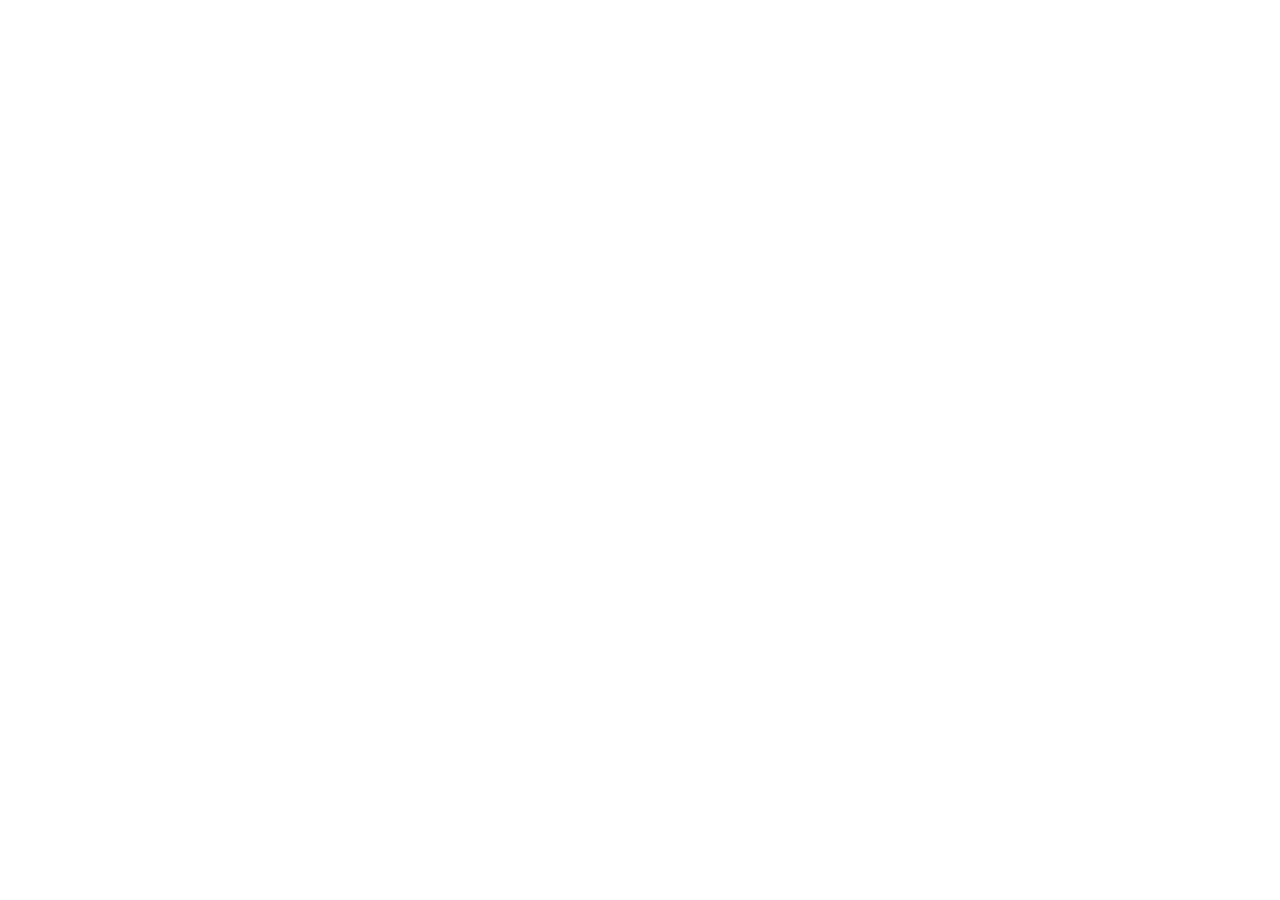
==== index.html @ 4d83c506 "first commit" ====
<!DOCTYPE html>
<html lang="hu">
<head>
    <meta charset="UTF-8">
    <meta name="viewport" content="width=device-width, initial-scale=1.0">
    <link rel="stylesheet" href="style.css">
    <script src="script.js" defer></script>
    <title>Mozi</title>
</head>
<body>
    
</body>
</html>
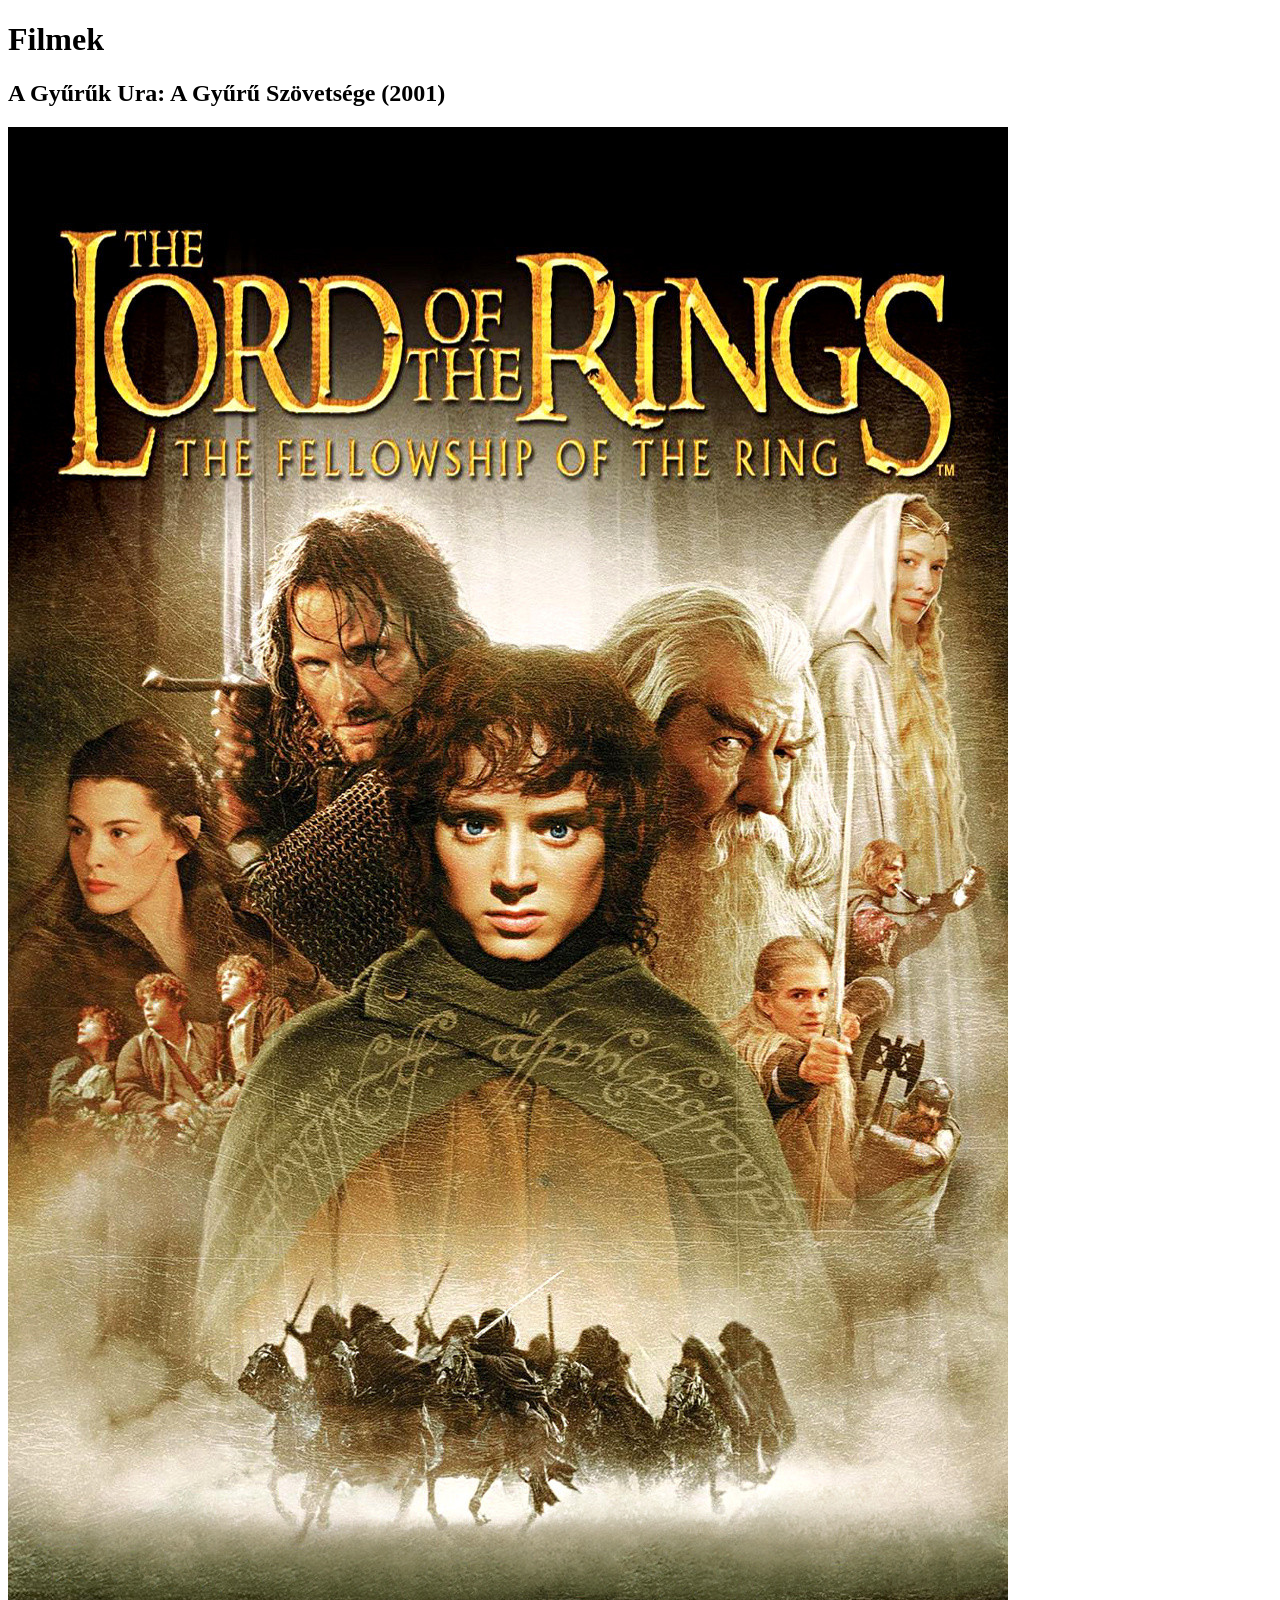
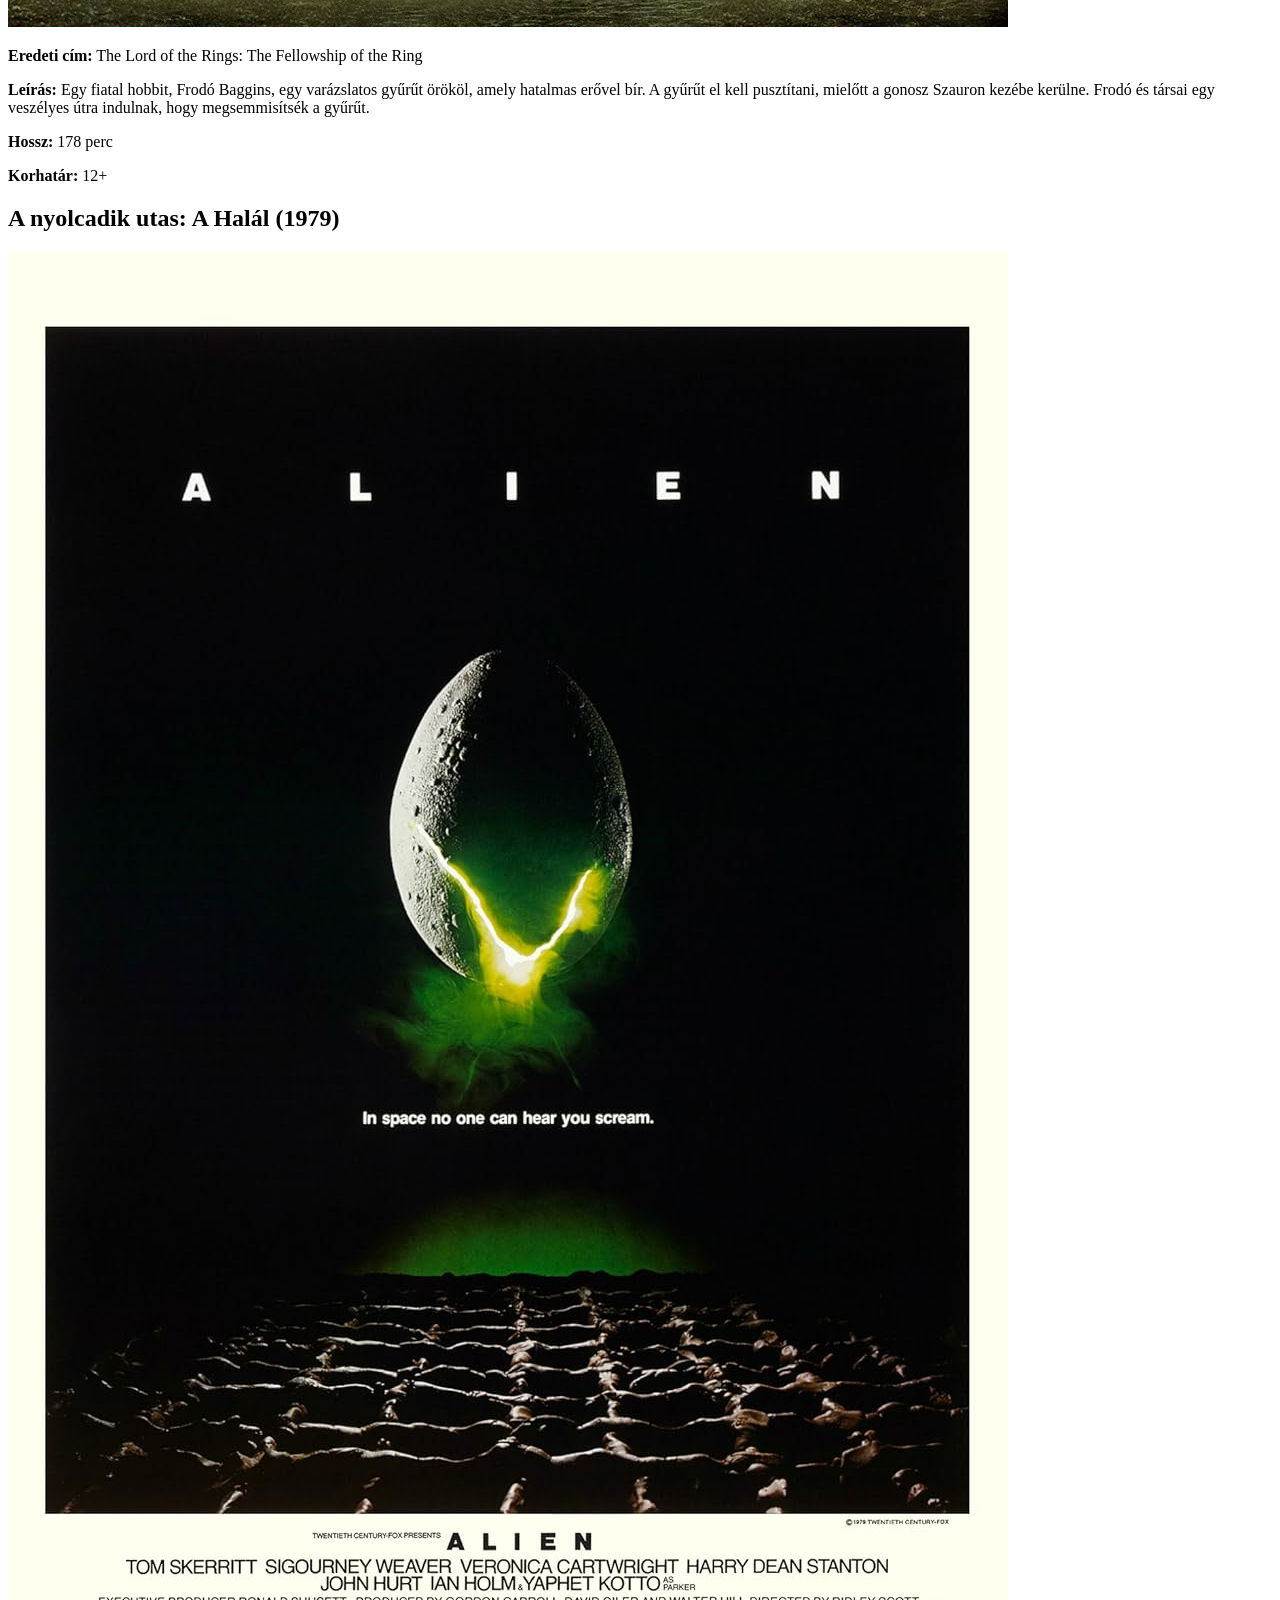
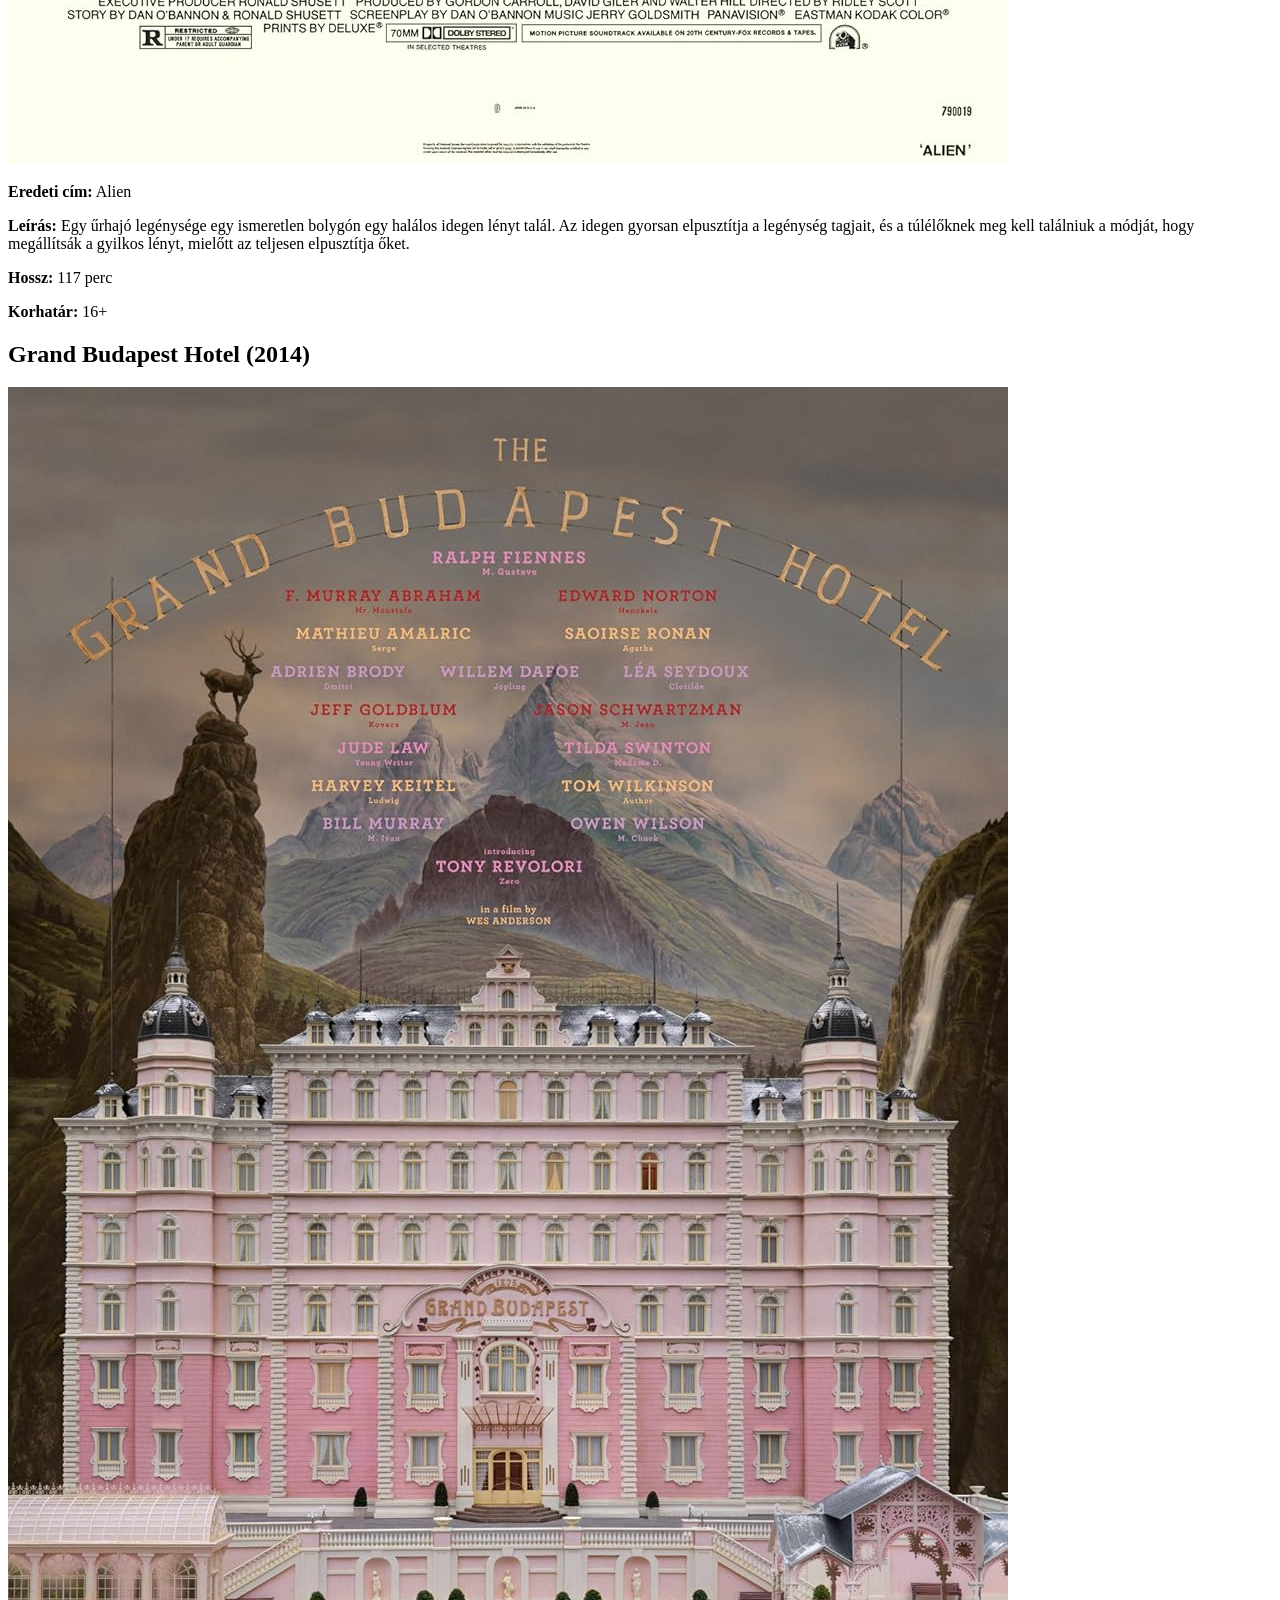
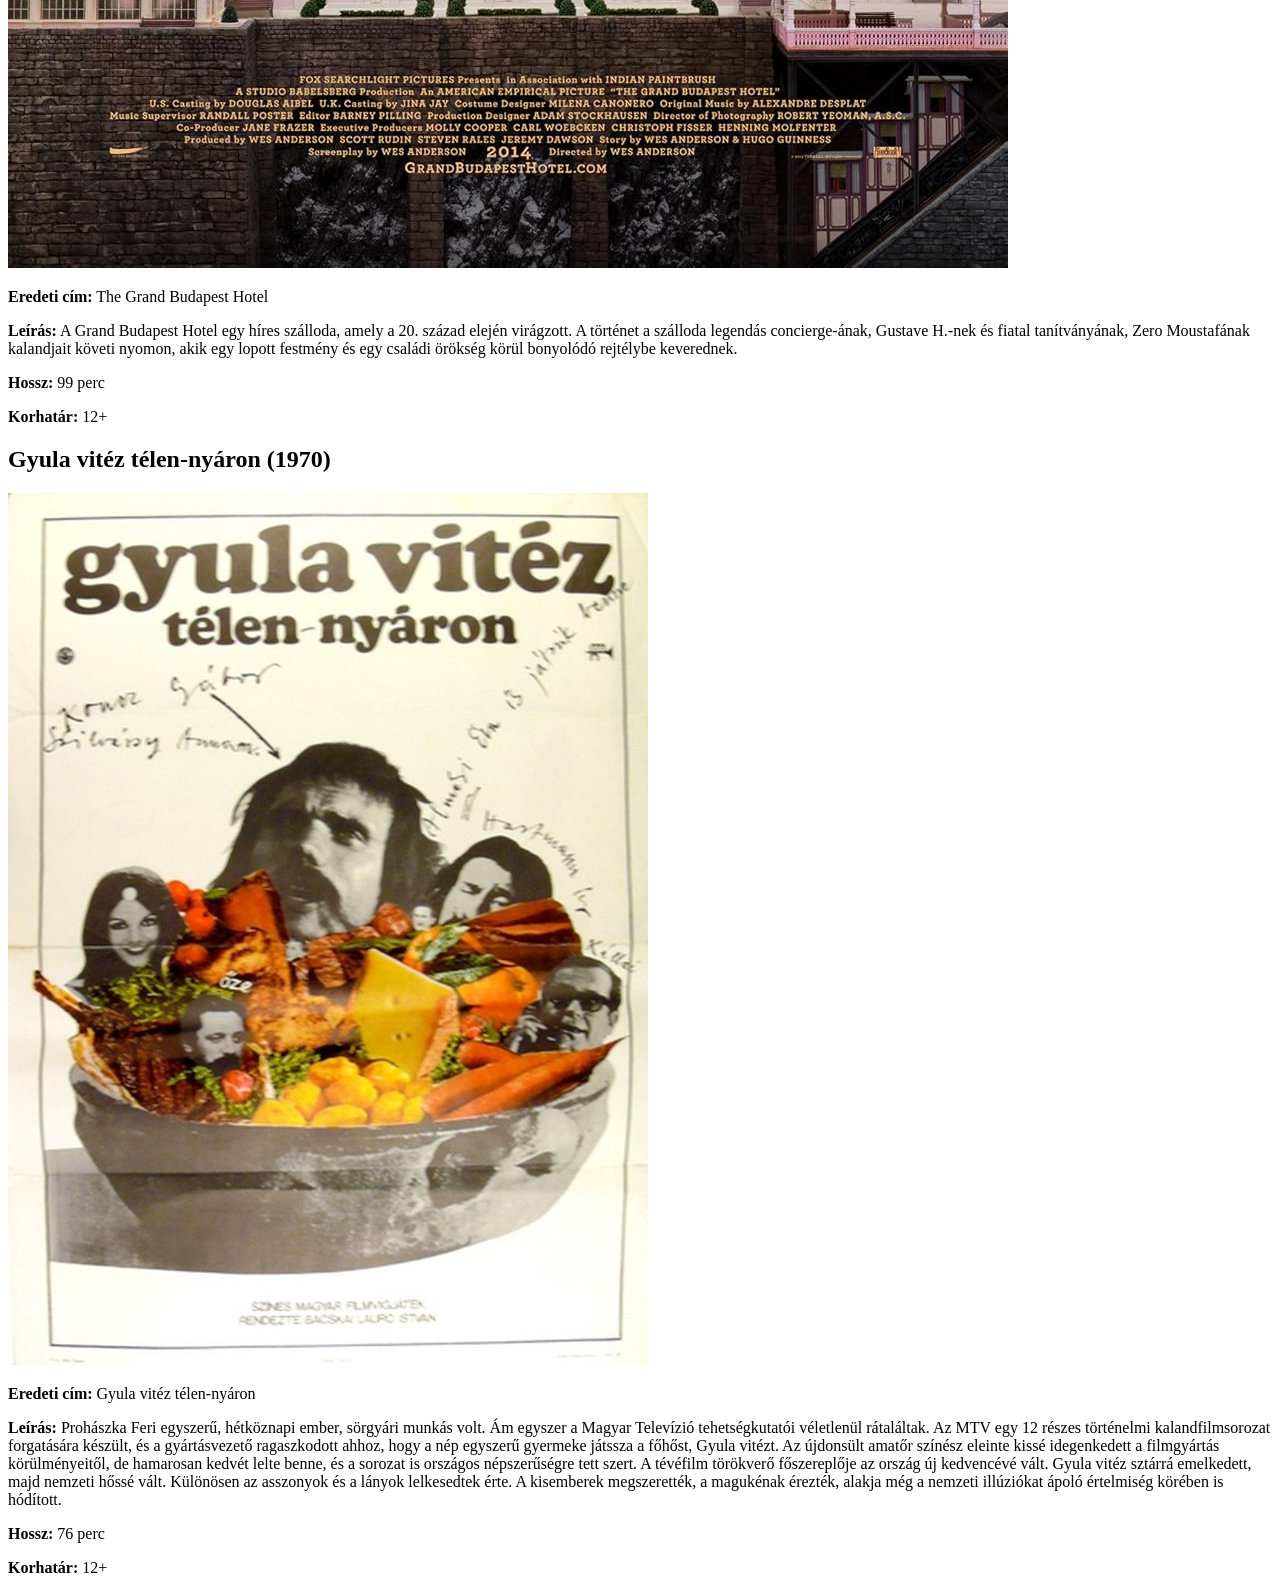
==== commit 7af6cb3c: "képek betöltése" ====
--- a/index.html
+++ b/index.html
@@ -8,6 +8,7 @@
     <title>Mozi</title>
 </head>
 <body>
-    
+    <h1>Filmek</h1>
+    <div id="filmTarto"></div>
 </body>
 </html>
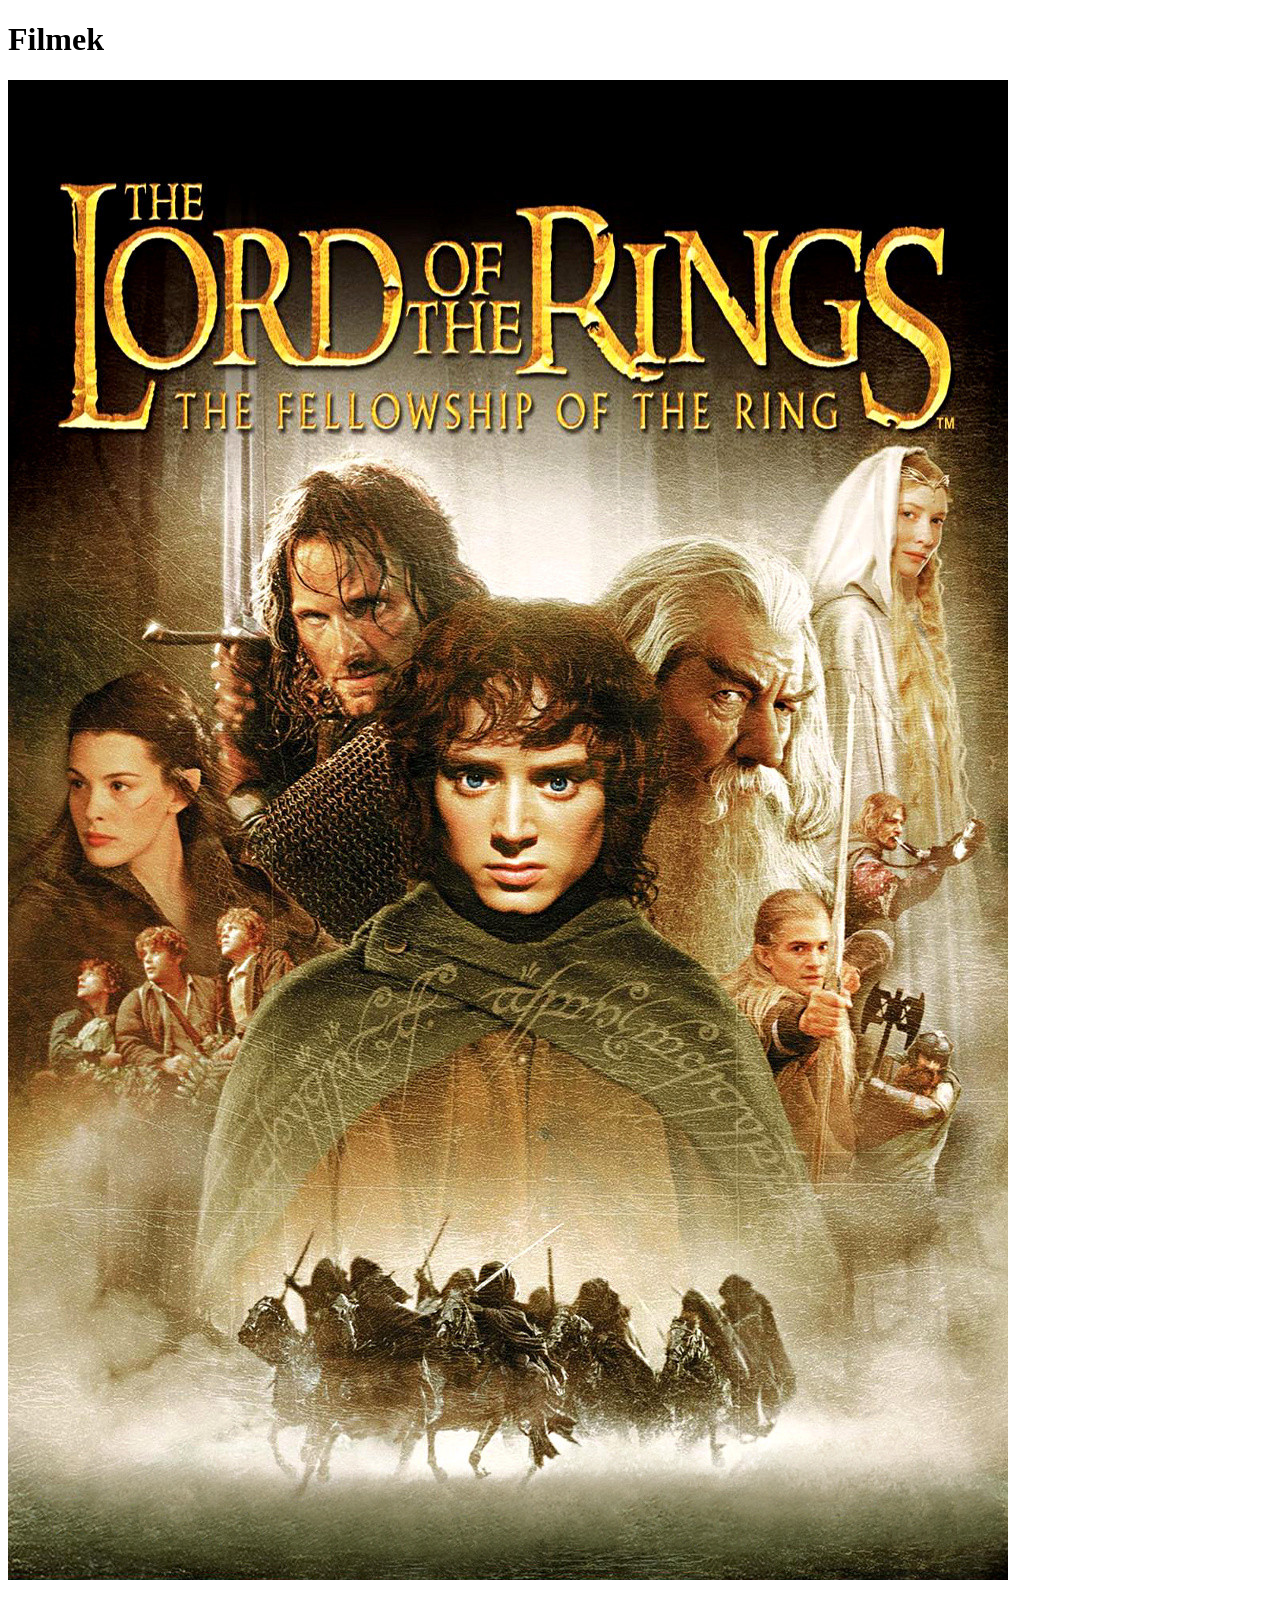
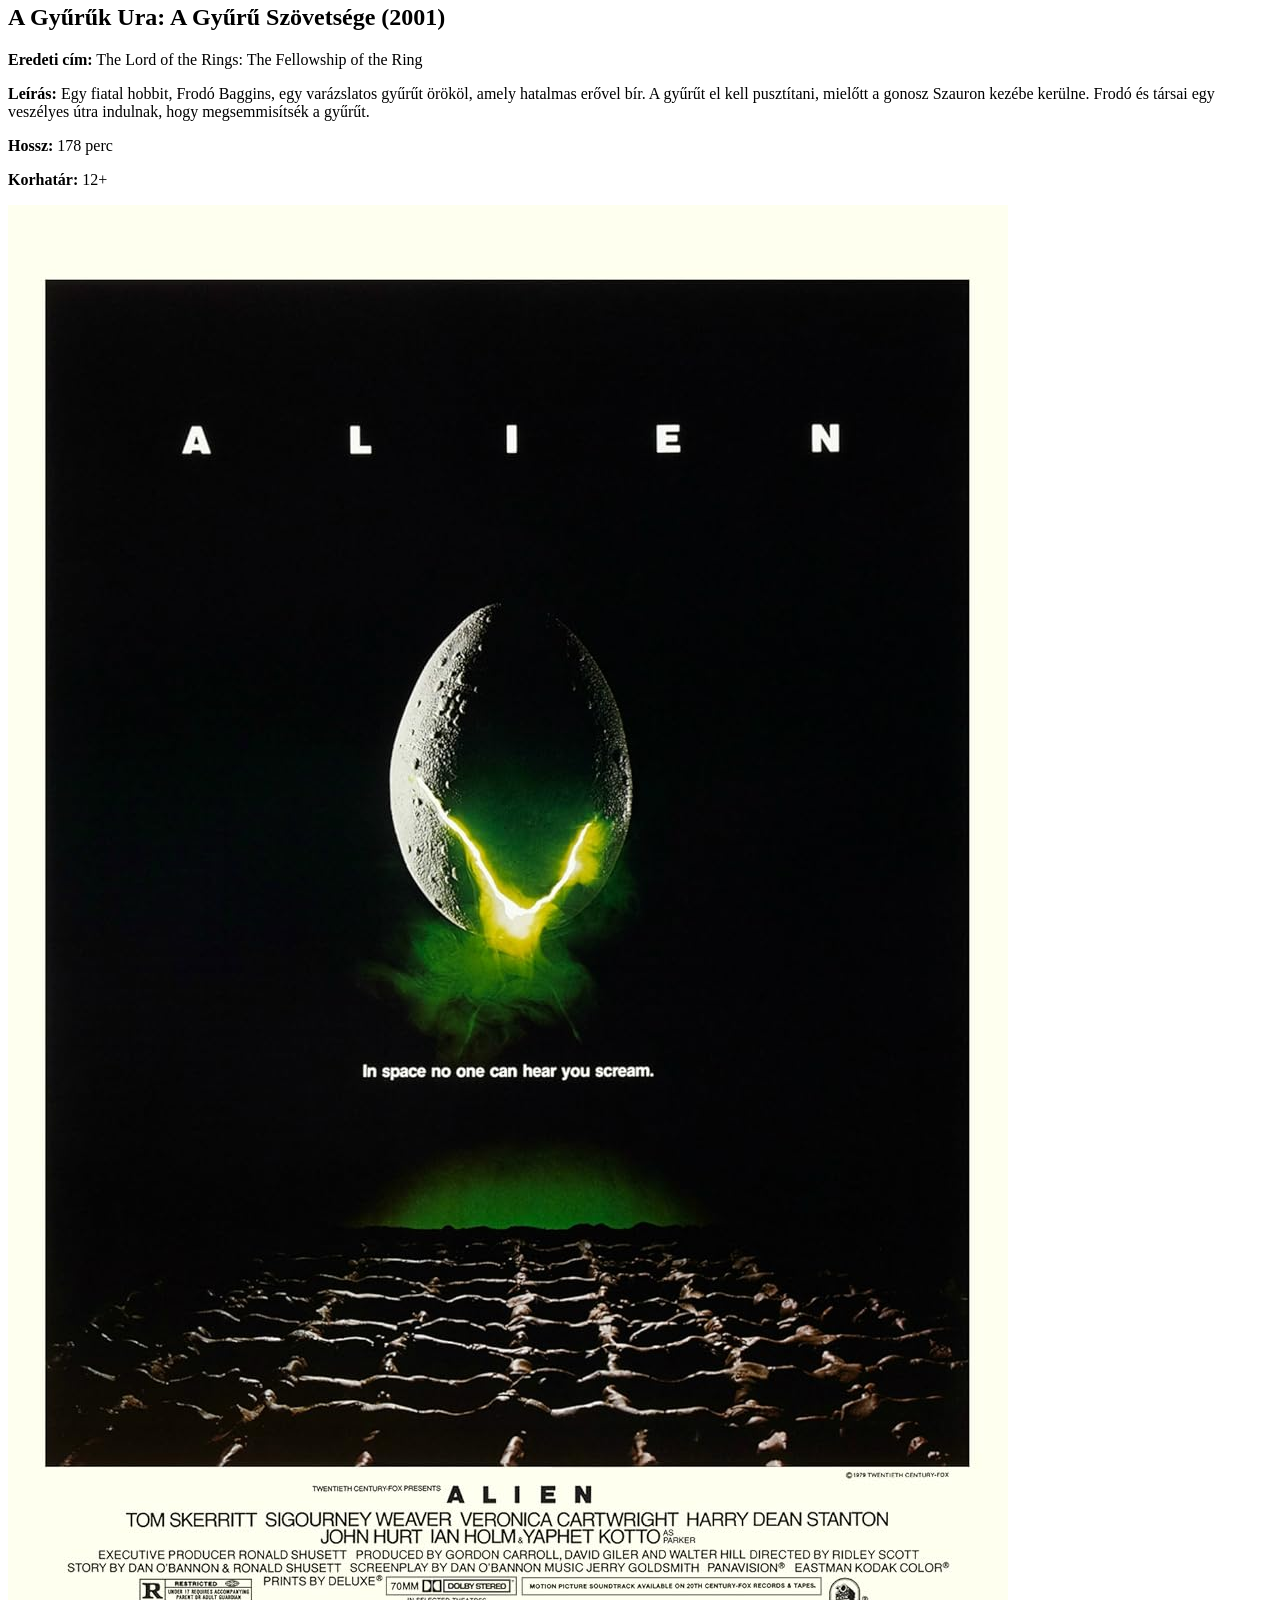
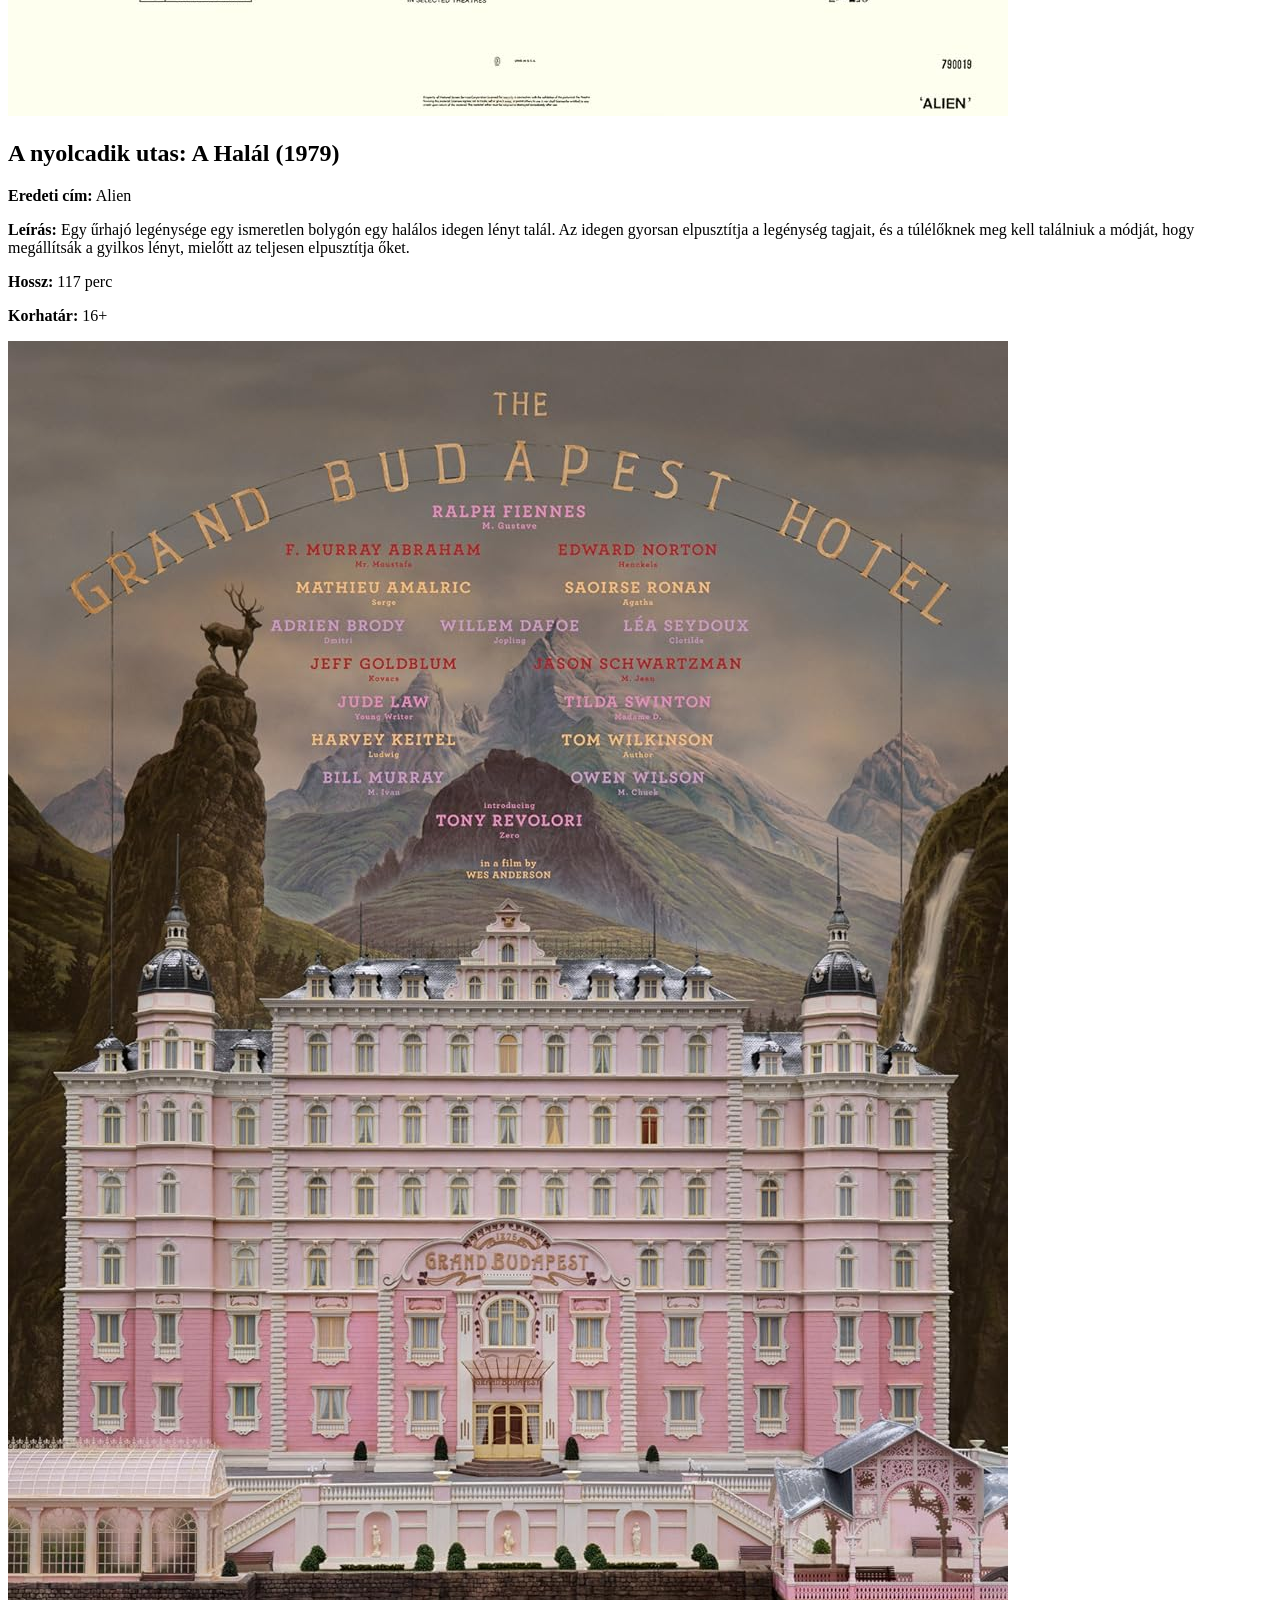
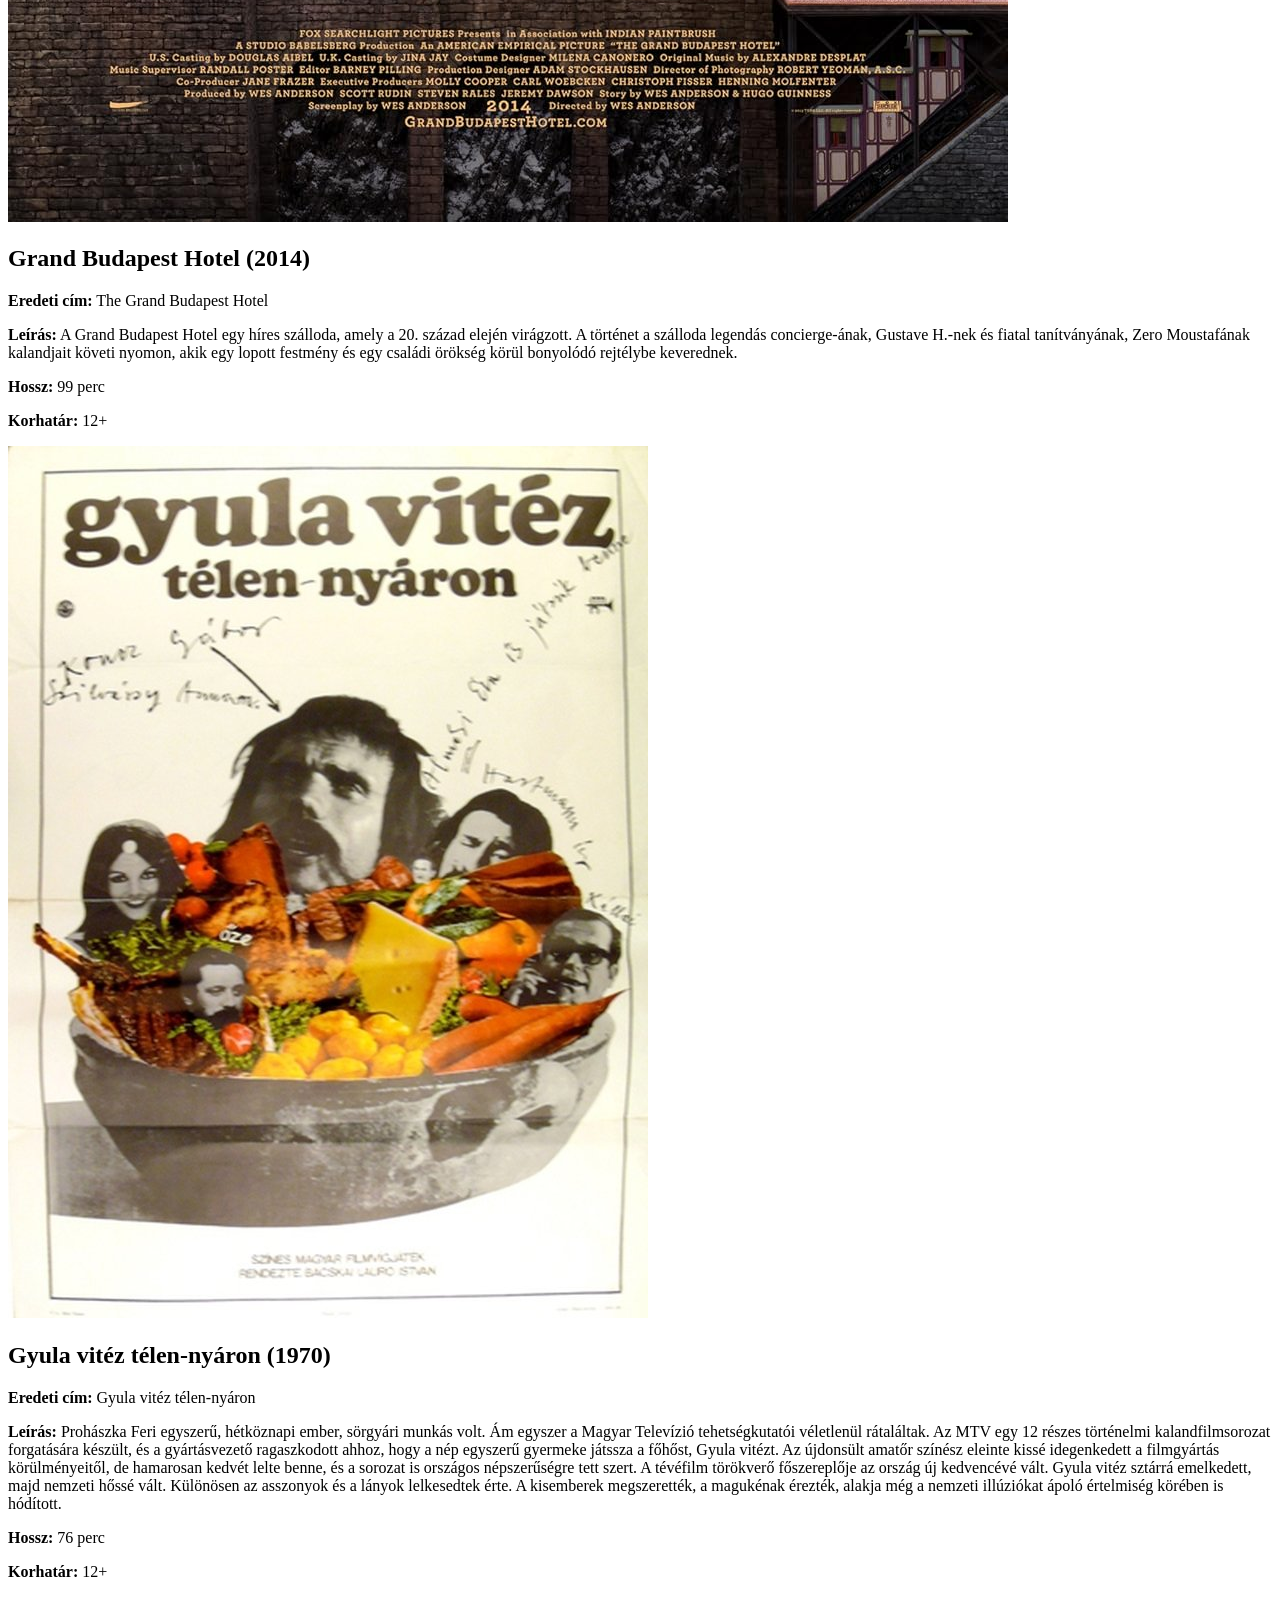
==== commit be28d011: "filmnezegeto" ====
--- a/index.html
+++ b/index.html
@@ -3,8 +3,9 @@
 <head>
     <meta charset="UTF-8">
     <meta name="viewport" content="width=device-width, initial-scale=1.0">
-    <link rel="stylesheet" href="style.css">
-    <script src="script.js" defer></script>
+    <link rel="stylesheet" href="index.css">
+    <script src="info.js" defer></script>
+    <script src="index.js" defer></script>
     <title>Mozi</title>
 </head>
 <body>
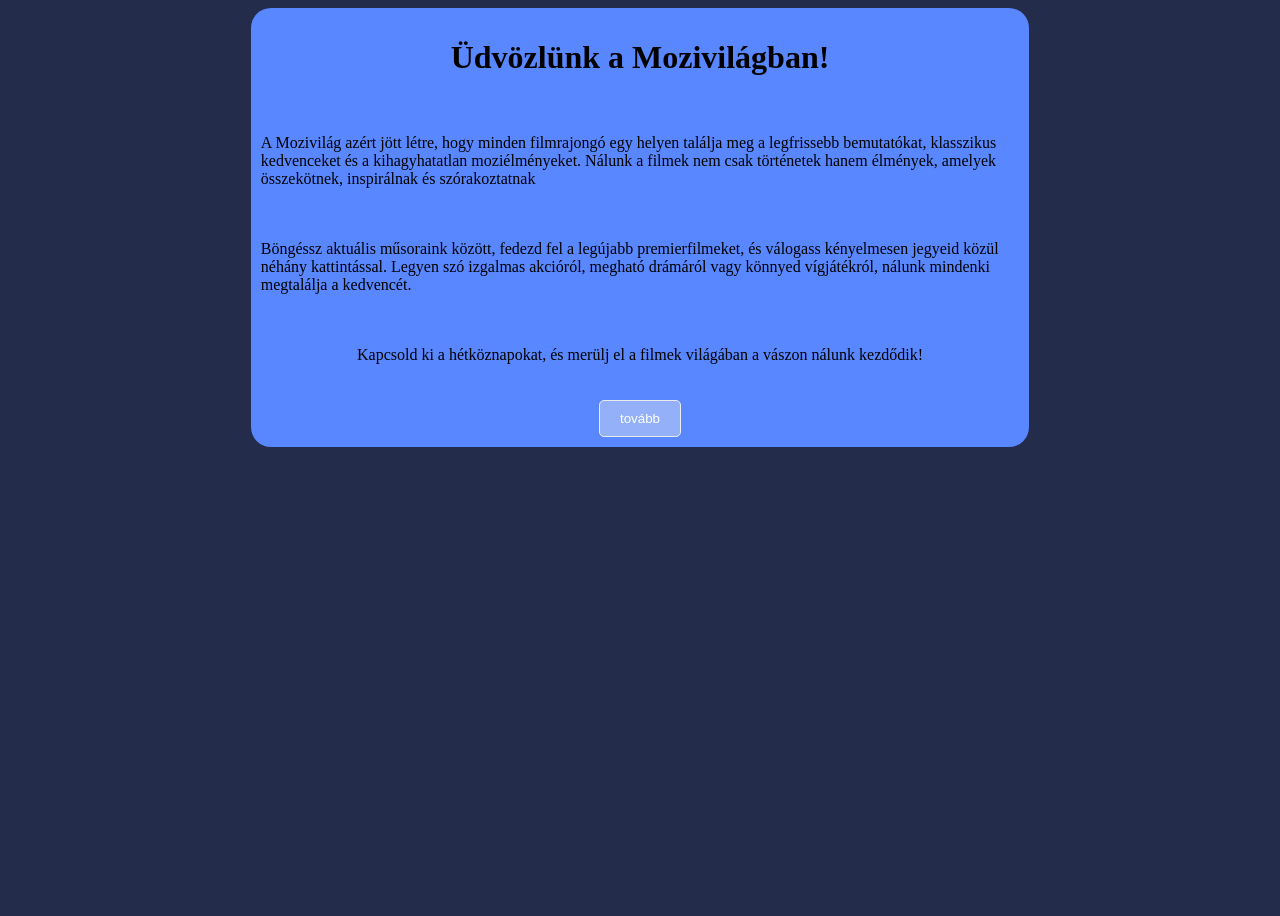
==== commit 9e6a29dd: "html alap" ====
--- a/index.html
+++ b/index.html
@@ -3,13 +3,18 @@
 <head>
     <meta charset="UTF-8">
     <meta name="viewport" content="width=device-width, initial-scale=1.0">
-    <link rel="stylesheet" href="index.css">
-    <script src="info.js" defer></script>
-    <script src="index.js" defer></script>
+    <link rel="stylesheet" href="style.css">
+    <script src="script.js" defer></script>
     <title>Mozi</title>
 </head>
 <body>
-    <h1>Filmek</h1>
-    <div id="filmTarto"></div>
+    <div id="koszonto">
+        <h1>Üdvözlünk a Mozivilágban!</h1>
+        <p>A Mozivilág azért jött létre, hogy minden filmrajongó egy helyen találja meg a legfrissebb bemutatókat, klasszikus kedvenceket és a kihagyhatatlan moziélményeket. Nálunk a filmek nem csak történetek  hanem élmények, amelyek összekötnek, inspirálnak és szórakoztatnak</p>
+        <p>Böngéssz aktuális műsoraink között, fedezd fel a legújabb premierfilmeket, és válogass kényelmesen jegyeid közül néhány kattintással. Legyen szó izgalmas akcióról, megható drámáról vagy könnyed vígjátékról, nálunk mindenki megtalálja a kedvencét.</p>
+        <p>Kapcsold ki a hétköznapokat, és merülj el a filmek világában  a vászon nálunk kezdődik! </p>
+        <button onclick="location.href='filmvalaszto.html'">tovább</button>
+    </div>
+
 </body>
 </html>
--- a/style.css
+++ b/style.css
@@ -0,0 +1,48 @@
+#filmAdatok{
+    display: flex;
+    flex-direction: row;
+    align-items: center;
+    height: 60%;
+    width: 60%;
+    margin: auto;
+    background-color: #5887ff;
+    padding: 10px;
+    border-radius: 20px;
+    gap: 200px;
+}
+#koszonto{
+    display: flex;
+    flex-direction: column;
+    align-items: center;
+    justify-content: center;
+    height: 60%;
+    width: 60%;
+    margin: auto;
+    background-color: #5887ff;
+    padding: 10px;
+    border-radius: 20px;
+    gap: 20px;
+}
+body{
+    background-color: #232d4b;
+    min-height: 100vh;
+}
+#filmKep{
+    margin: 10px;
+    display: flex;
+    flex-wrap: wrap;
+    justify-content: center;
+    height: 300px;
+    width: auto;
+}
+button{
+    background-color: #93b0f9;
+    color: white;
+    border: 1px solid #ebebeb;
+    padding: 10px 20px;
+    border-radius: 5px;
+    cursor: pointer;
+}
+button:hover{
+    background-color: #5887ff;
+}
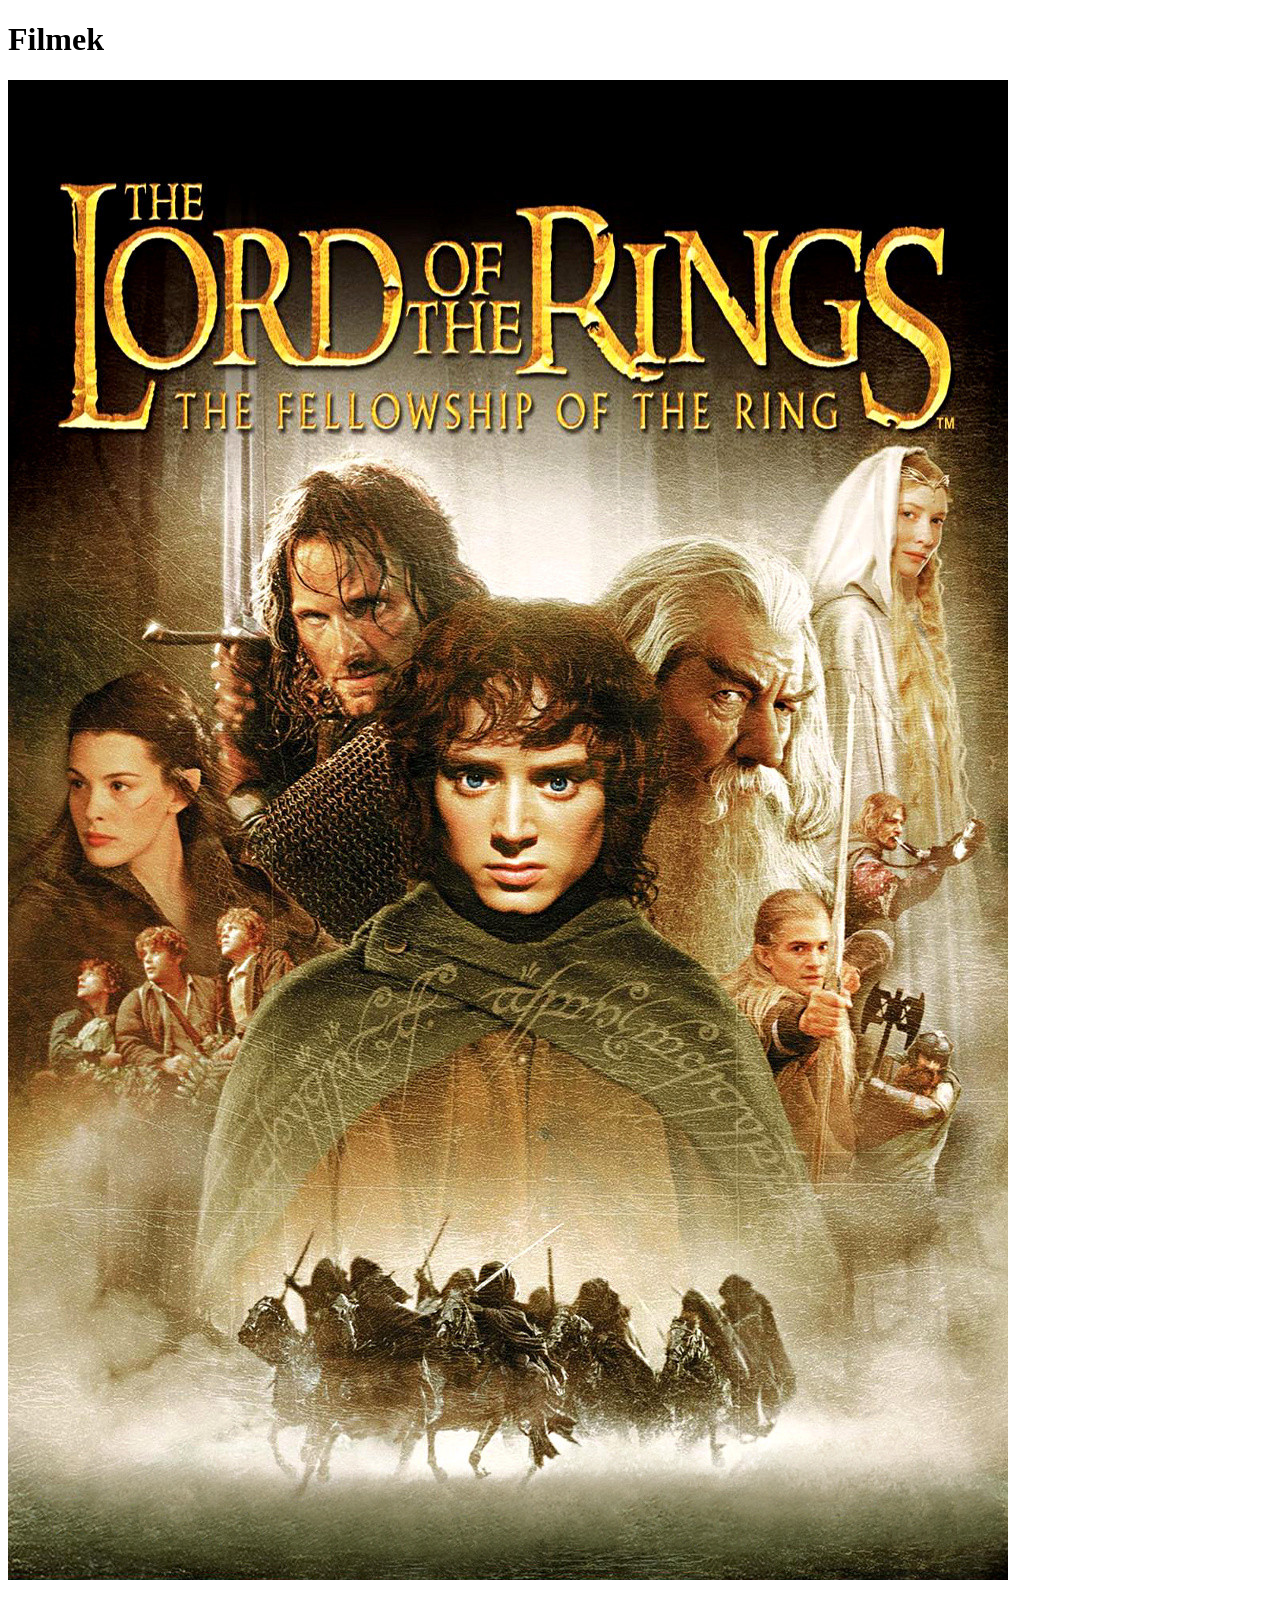
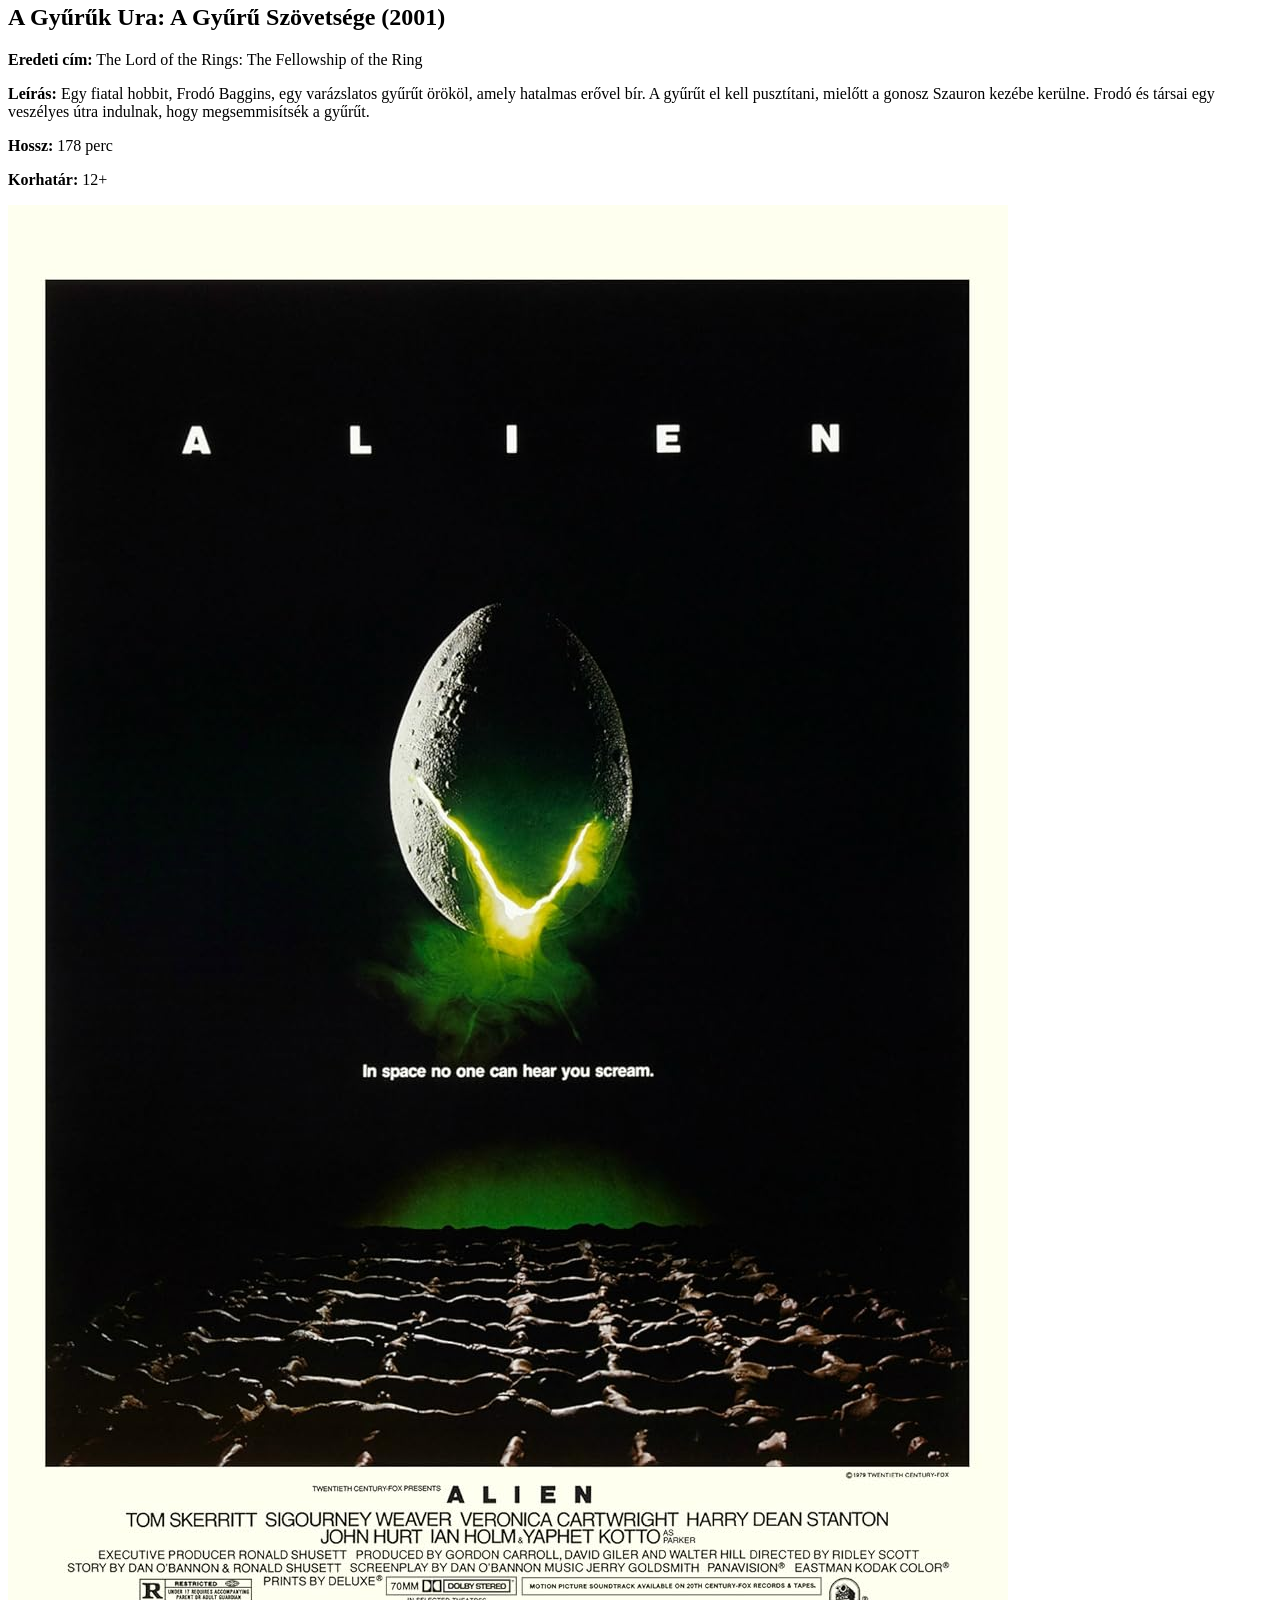
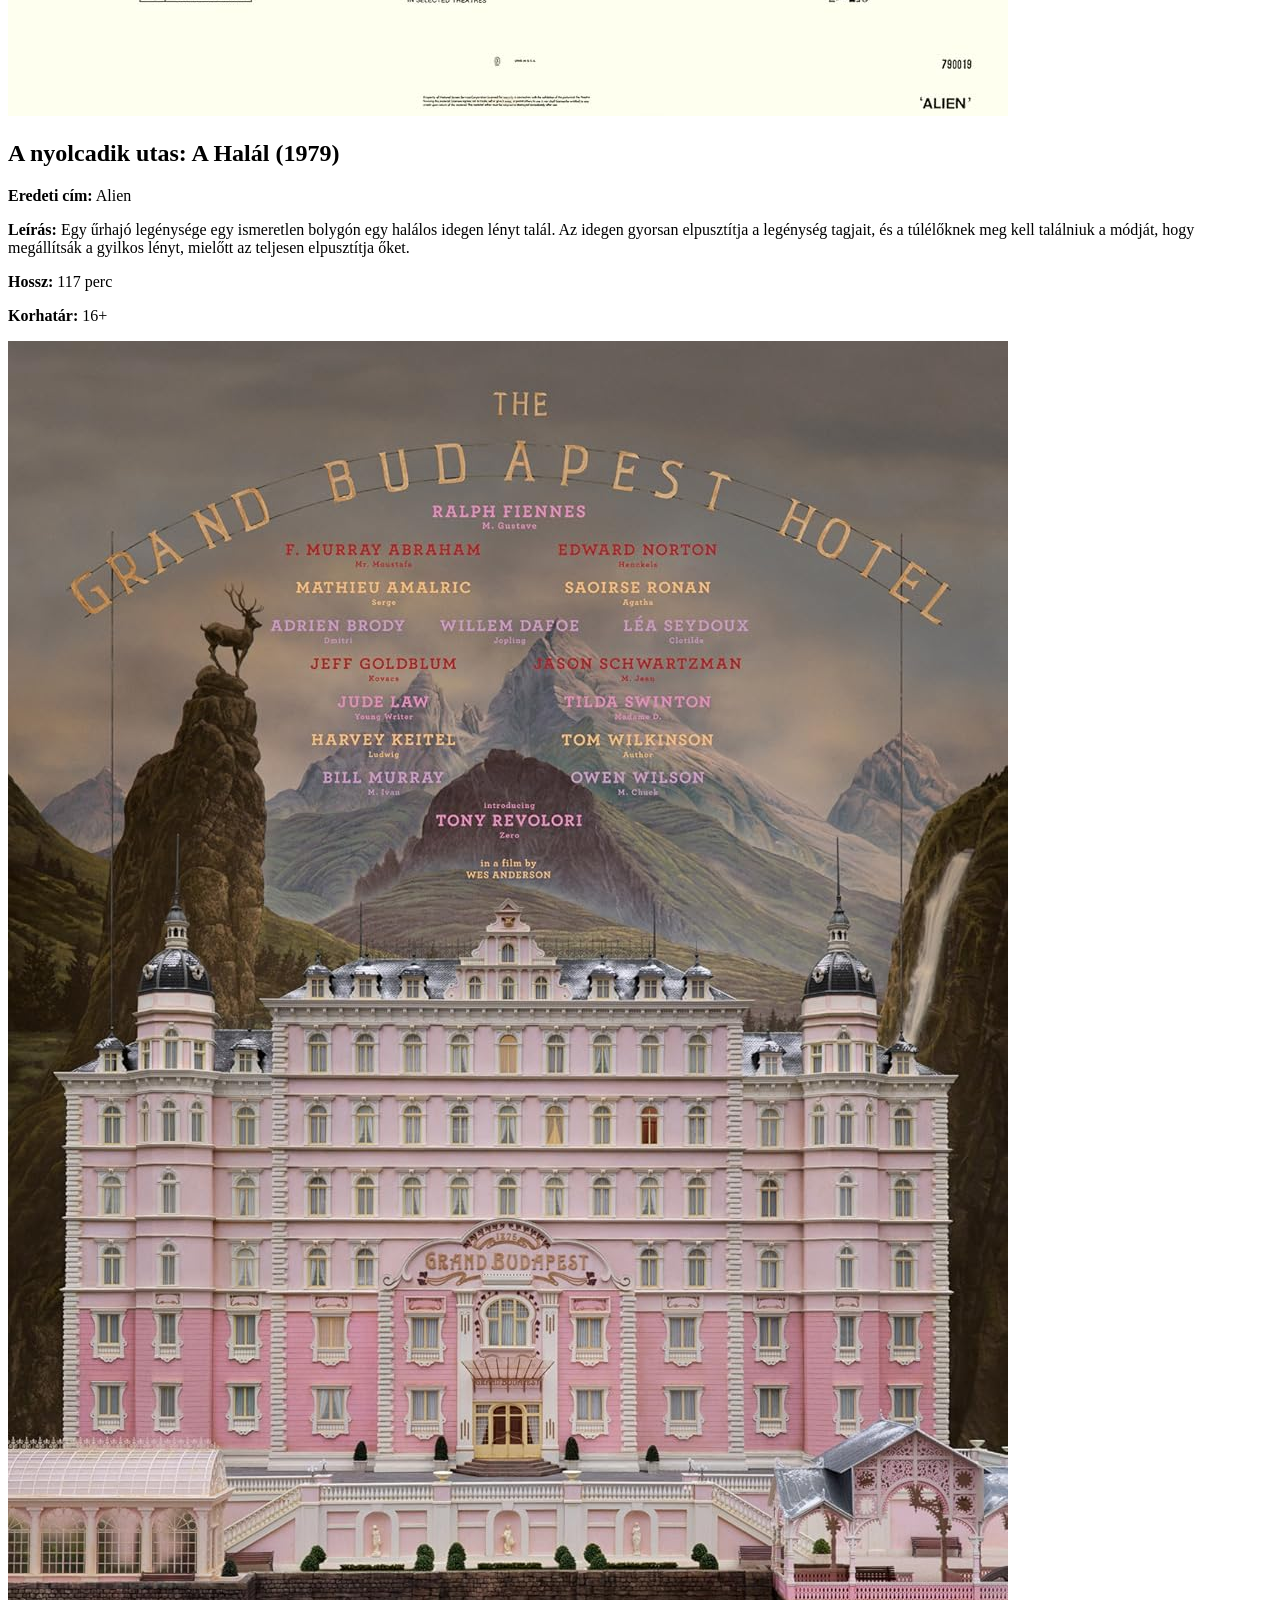
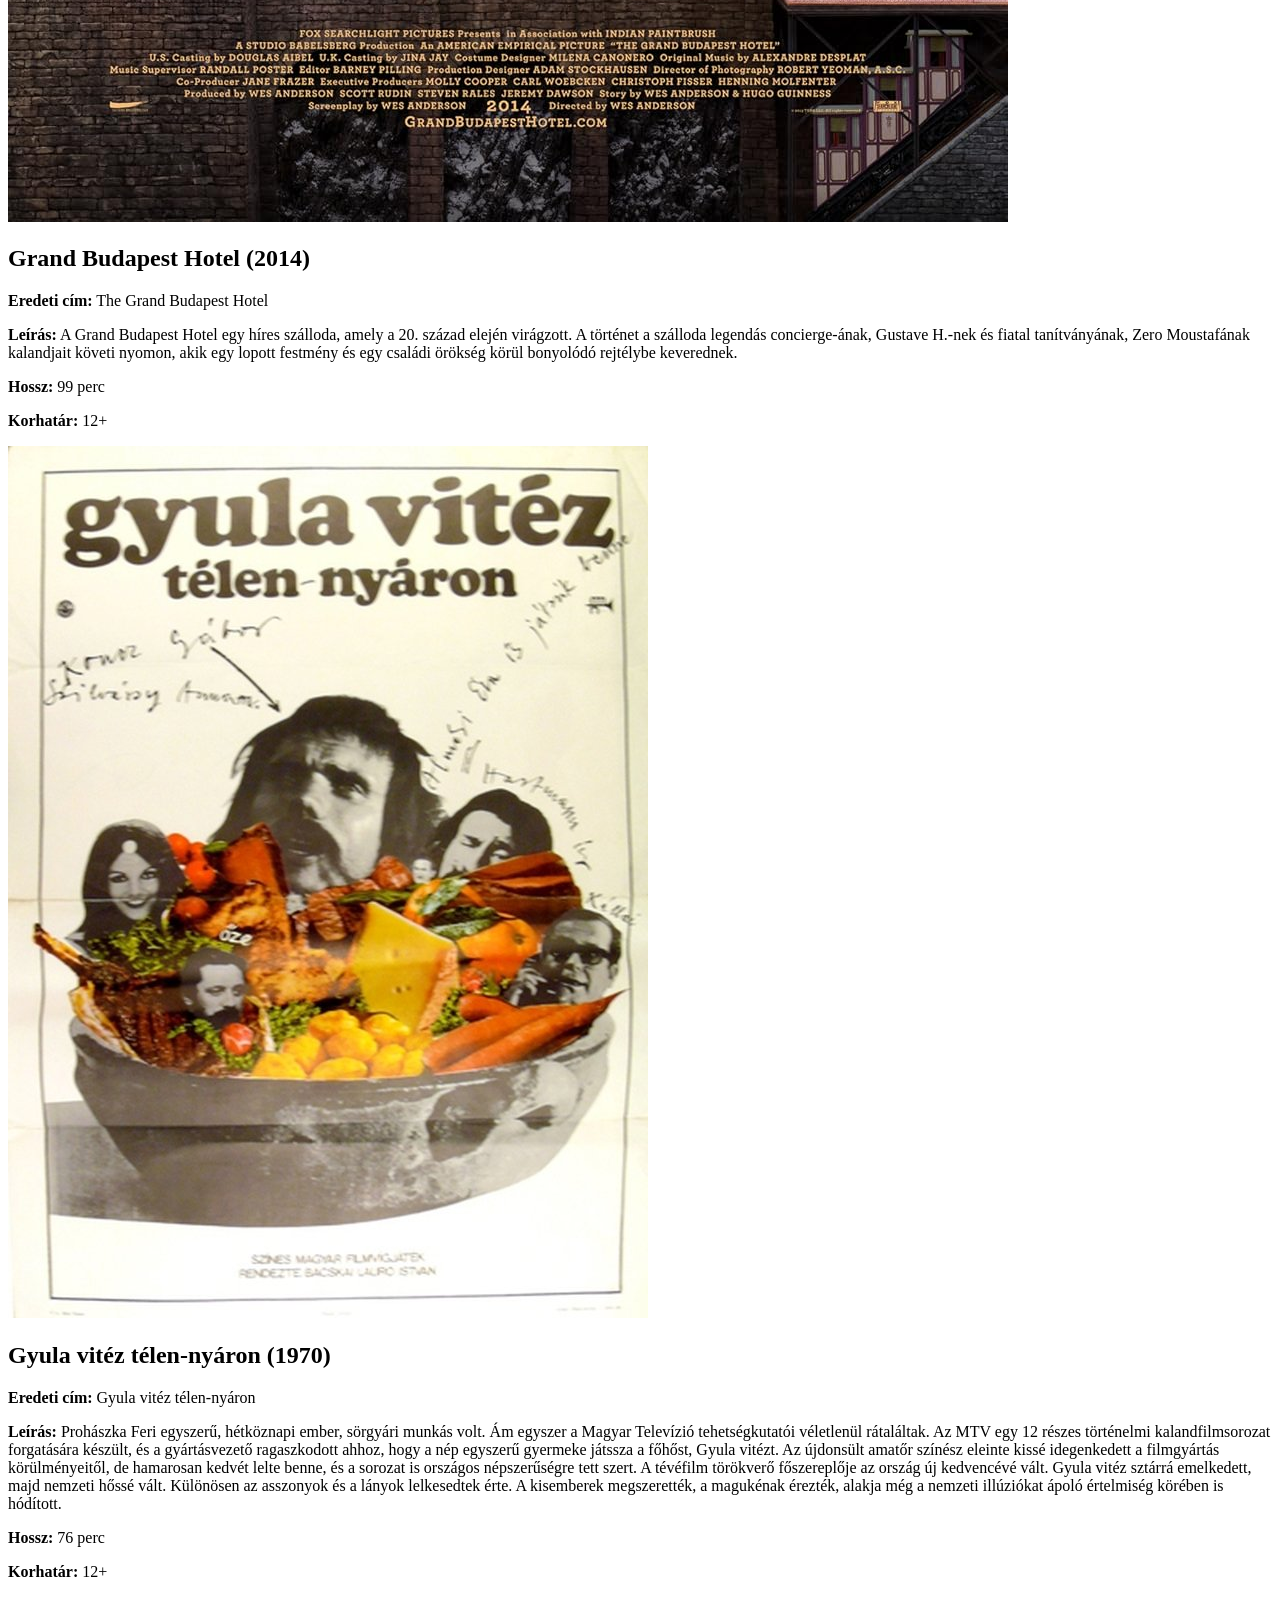
==== commit e7044206: "egyesitett(nem tiszta) + css" ====
--- a/index.html
+++ b/index.html
@@ -3,18 +3,13 @@
 <head>
     <meta charset="UTF-8">
     <meta name="viewport" content="width=device-width, initial-scale=1.0">
-    <link rel="stylesheet" href="style.css">
-    <script src="script.js" defer></script>
+    <link rel="stylesheet" href="index.css">
+    <script src="info.js" defer></script>
+    <script src="index.js" defer></script>
     <title>Mozi</title>
 </head>
 <body>
-    <div id="koszonto">
-        <h1>Üdvözlünk a Mozivilágban!</h1>
-        <p>A Mozivilág azért jött létre, hogy minden filmrajongó egy helyen találja meg a legfrissebb bemutatókat, klasszikus kedvenceket és a kihagyhatatlan moziélményeket. Nálunk a filmek nem csak történetek  hanem élmények, amelyek összekötnek, inspirálnak és szórakoztatnak</p>
-        <p>Böngéssz aktuális műsoraink között, fedezd fel a legújabb premierfilmeket, és válogass kényelmesen jegyeid közül néhány kattintással. Legyen szó izgalmas akcióról, megható drámáról vagy könnyed vígjátékról, nálunk mindenki megtalálja a kedvencét.</p>
-        <p>Kapcsold ki a hétköznapokat, és merülj el a filmek világában  a vászon nálunk kezdődik! </p>
-        <button onclick="location.href='filmvalaszto.html'">tovább</button>
-    </div>
-
+    <h1>Filmek</h1>
+    <div id="filmTarto"></div>
 </body>
 </html>
